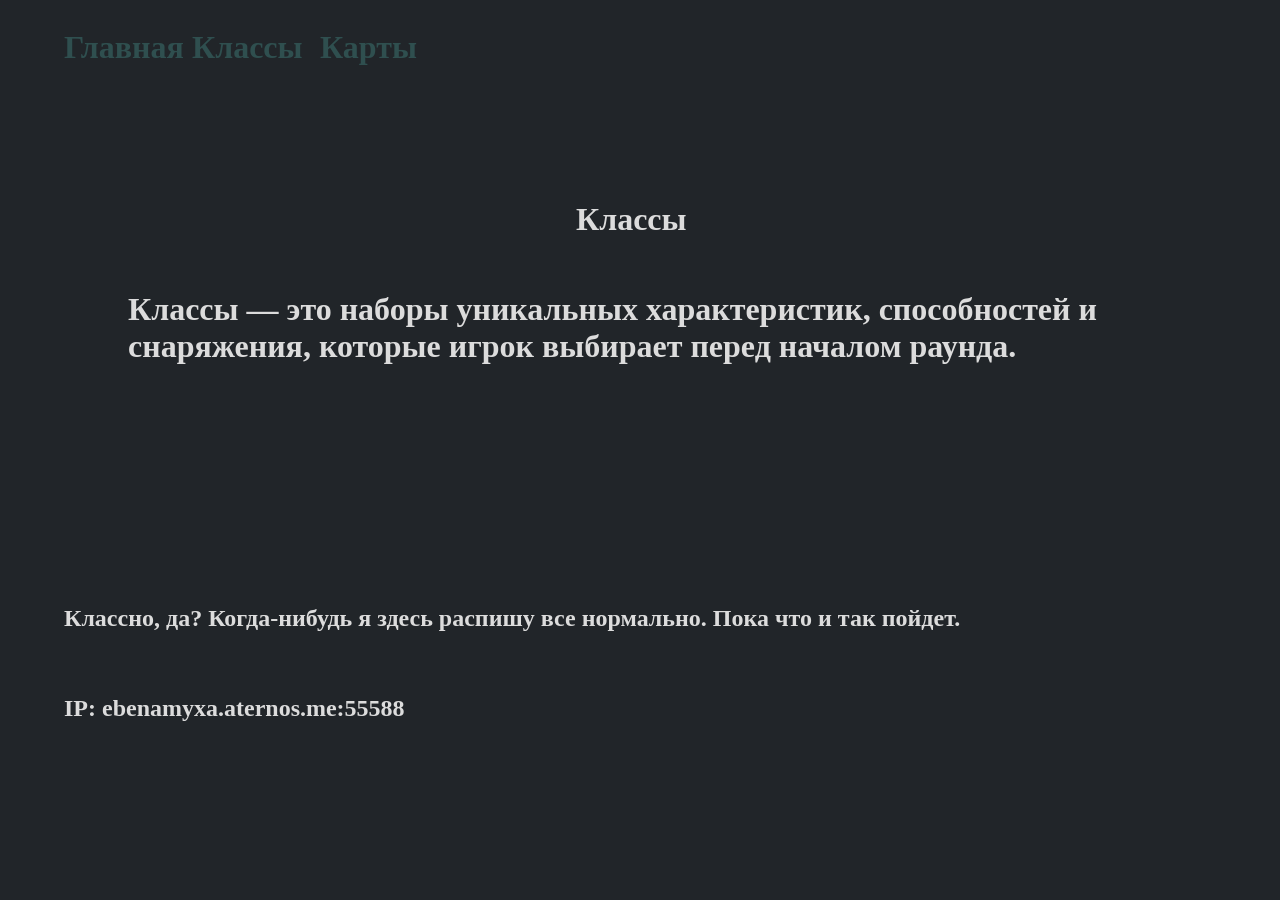
==== Files/Classes.html @ bf3117cf "Add files via upload" ====
<!DOCTYPE html>
<html>
    <head>
        <link rel="stylesheet" href="Classes.css">
        <title>Призрак - Главная</title>

        <a href="../index.html" class="nav-link" style="text-decoration: none; position: absolute; left: 5%; right: 95%;">
            <h1>Главная</h1>
        </a>

        <a href="Classes.html" class="nav-link" style="text-decoration: none; position: absolute; left: 15%; right: 85%;">
            <h1>Классы</h1>
        </a>

        <a href="Maps.html" class="nav-link" style="text-decoration: none; position: absolute; left: 25%; right: 75%;">
            <h1>Карты</h1>
        </a>
    </head>
    <body>
        <h1 style="color: gainsboro; position: absolute; left: 45%; top: 20%; right: 45%;">Классы</h1>
        <h1 style="color: gainsboro; position: absolute; left: 10%; top: 30%; right: 10%;">Классы — это наборы уникальных характеристик, способностей и снаряжения, которые игрок выбирает перед началом раунда.</h1>
        <h2 style="color: gainsboro; position: absolute; left: 5%; top: 65%; right: 5%;">Классно, да? Когда-нибудь я здесь распишу все нормально. Пока что и так пойдет.</h2>
        <h2 style="color: gainsboro; position: absolute; left: 5%; top: 75%; right: 5%;">IP: ebenamyxa.aternos.me:55588</h2>
    </body>
</html>
---- Files/Classes.css ----
body{
    background-color: #212529;
}

a{
    color: darkslategray;
}
a:hover{
  color: azure;
}
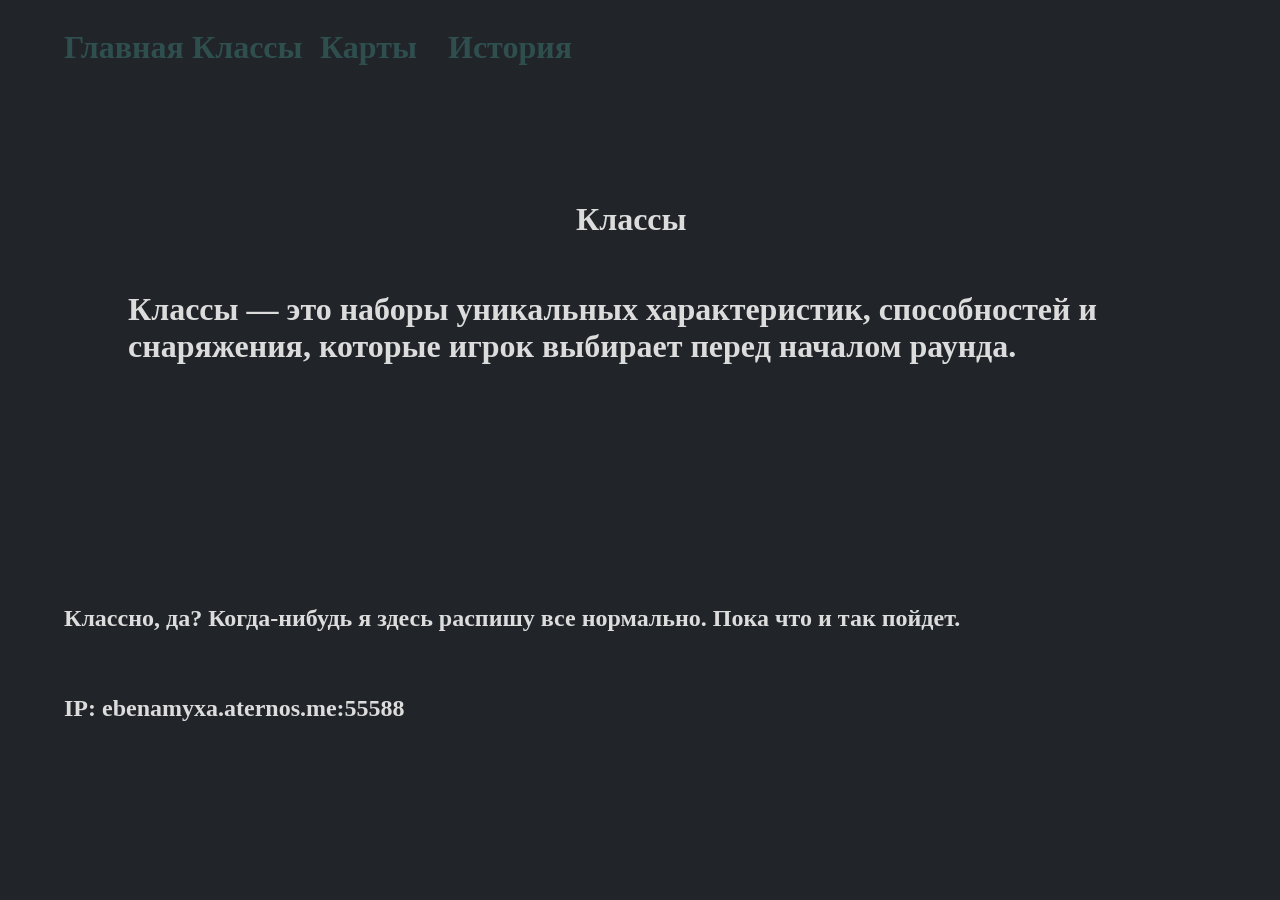
==== commit 3db792f3: "Add files via upload" ====
--- a/Files/Classes.html
+++ b/Files/Classes.html
@@ -15,10 +15,14 @@
         <a href="Maps.html" class="nav-link" style="text-decoration: none; position: absolute; left: 25%; right: 75%;">
             <h1>Карты</h1>
         </a>
+
+        <a href="History.html" class="nav-link" style="text-decoration: none; position: absolute; left: 35%; right: 65%;">
+            <h1>История</h1>
+        </a>
     </head>
     <body>
-        <h1 style="color: gainsboro; position: absolute; left: 45%; top: 20%; right: 45%;">Классы</h1>
-        <h1 style="color: gainsboro; position: absolute; left: 10%; top: 30%; right: 10%;">Классы — это наборы уникальных характеристик, способностей и снаряжения, которые игрок выбирает перед началом раунда.</h1>
+        <h1 style="color: gainsboro; position: absolute; left: 45%; top: 20%; right: 55%;">Классы</h1>
+        <h1 style="color: gainsboro; position: absolute; left: 10%; top: 30%; right: 10%;">  Классы — это наборы уникальных характеристик, способностей и снаряжения, которые игрок выбирает перед началом раунда.</h1>
         <h2 style="color: gainsboro; position: absolute; left: 5%; top: 65%; right: 5%;">Классно, да? Когда-нибудь я здесь распишу все нормально. Пока что и так пойдет.</h2>
         <h2 style="color: gainsboro; position: absolute; left: 5%; top: 75%; right: 5%;">IP: ebenamyxa.aternos.me:55588</h2>
     </body>
--- a/Files/Classes.css
+++ b/Files/Classes.css
@@ -7,4 +7,4 @@
 }
 a:hover{
   color: azure;
-}+}
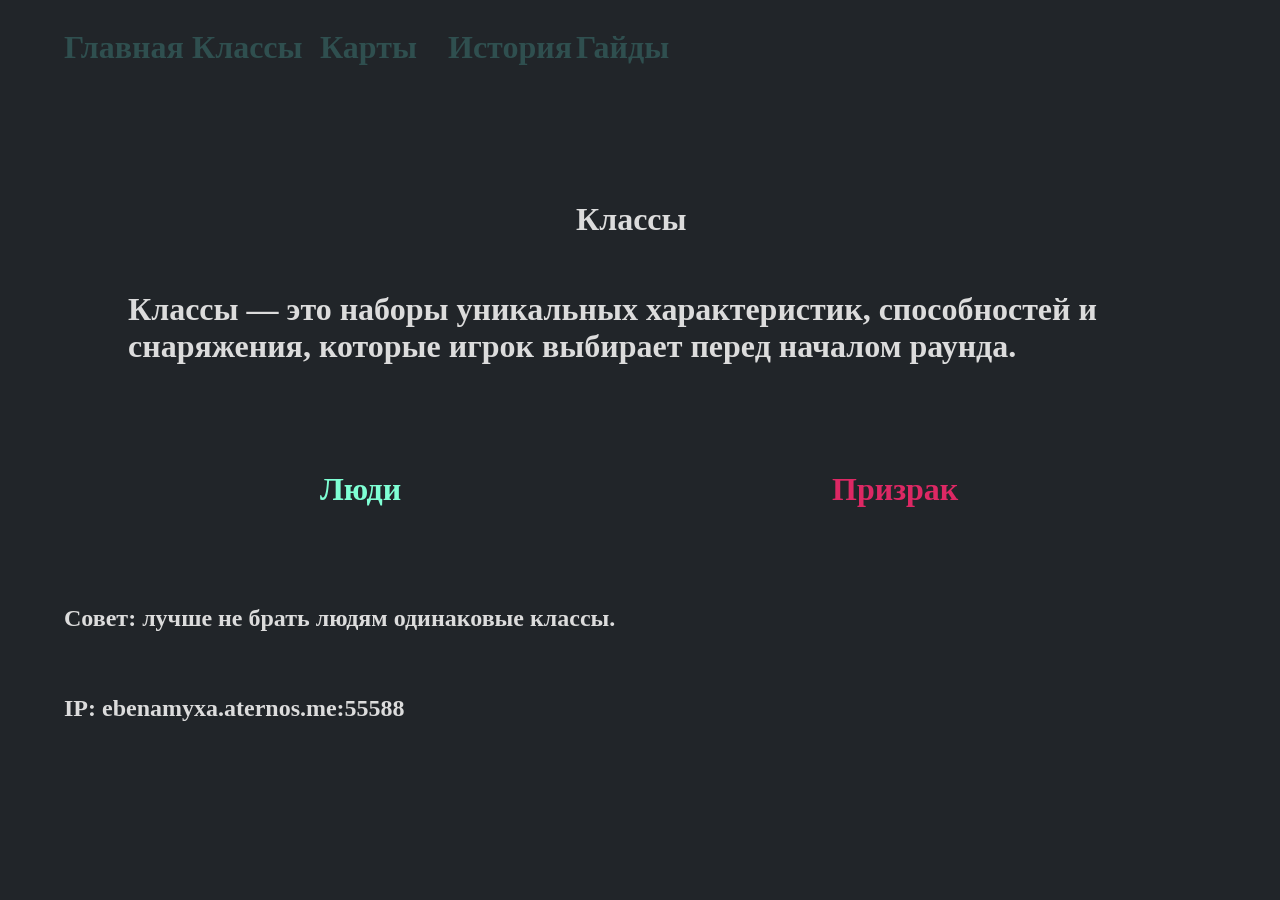
==== commit dfdbd97d: "Add files via upload" ====
--- a/Files/Classes.html
+++ b/Files/Classes.html
@@ -2,7 +2,7 @@
 <html>
     <head>
         <link rel="stylesheet" href="Classes.css">
-        <title>Призрак - Главная</title>
+        <title>Призрак - Классы</title>
 
         <a href="../index.html" class="nav-link" style="text-decoration: none; position: absolute; left: 5%; right: 95%;">
             <h1>Главная</h1>
@@ -19,11 +19,20 @@
         <a href="History.html" class="nav-link" style="text-decoration: none; position: absolute; left: 35%; right: 65%;">
             <h1>История</h1>
         </a>
+        <a href="Guides.html" class="nav-link" style="text-decoration: none; position: absolute; left: 45%; right: 45%;">
+            <h1>Гайды</h1>
+        </a>
     </head>
     <body>
         <h1 style="color: gainsboro; position: absolute; left: 45%; top: 20%; right: 55%;">Классы</h1>
         <h1 style="color: gainsboro; position: absolute; left: 10%; top: 30%; right: 10%;">  Классы — это наборы уникальных характеристик, способностей и снаряжения, которые игрок выбирает перед началом раунда.</h1>
-        <h2 style="color: gainsboro; position: absolute; left: 5%; top: 65%; right: 5%;">Классно, да? Когда-нибудь я здесь распишу все нормально. Пока что и так пойдет.</h2>
+        <a href="HumanClasses.html" style="text-decoration: none; position: absolute; left: 25%; right: 75%; top: 50%; color: aquamarine;">
+            <h1>Люди</h1>
+        </a>
+        <a href="GhostClasses.html" style="text-decoration: none; position: absolute; left: 65%; right: 35%; top: 50%; color: rgb(221, 40, 100);">
+            <h1>Призрак</h1>
+        </a>
+        <h2 style="color: gainsboro; position: absolute; left: 5%; top: 65%; right: 5%;">Совет: лучше не брать людям одинаковые классы.</h2>
         <h2 style="color: gainsboro; position: absolute; left: 5%; top: 75%; right: 5%;">IP: ebenamyxa.aternos.me:55588</h2>
     </body>
 </html>
